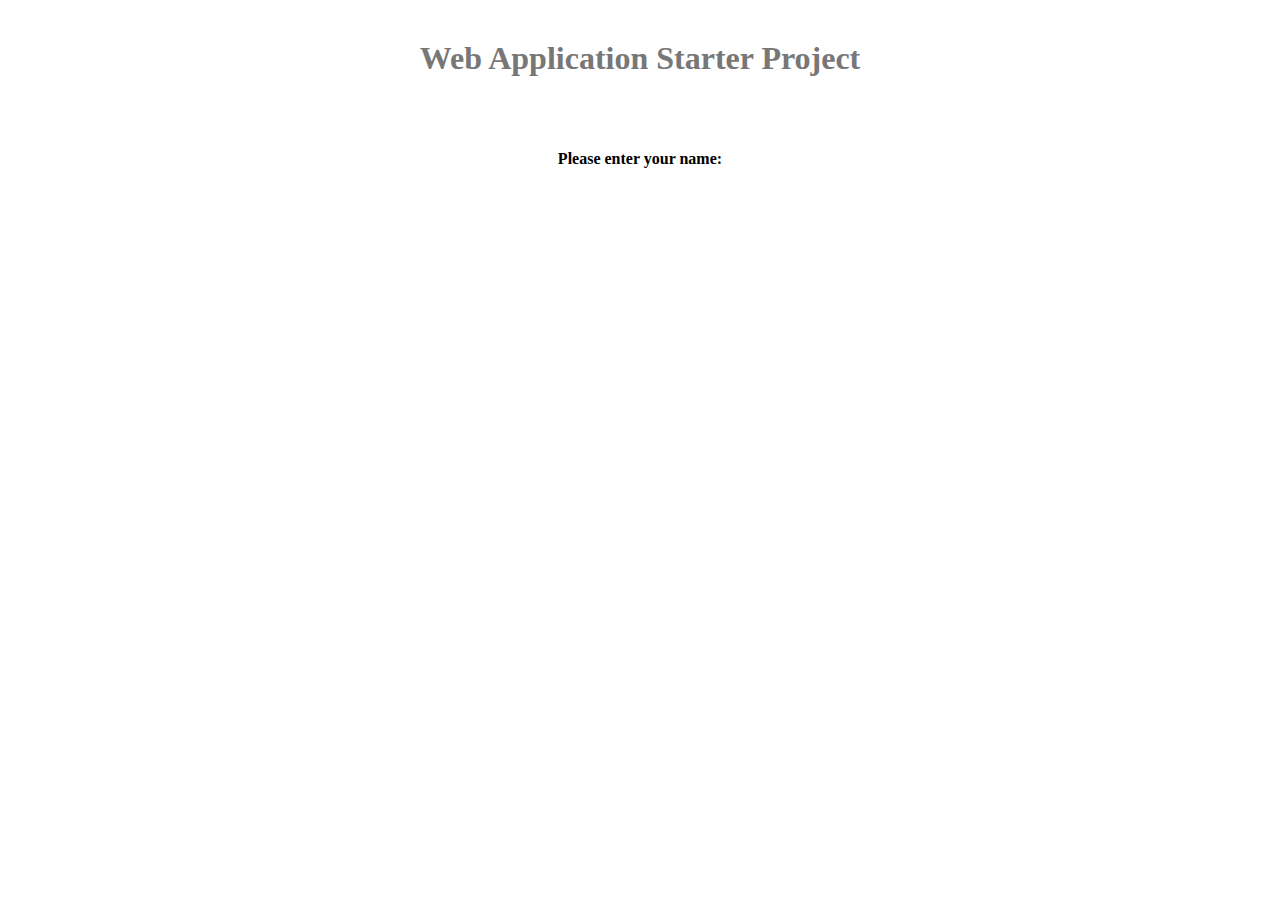
==== Keystroke Dynamics/war/Keystroke_Dynamics.html @ 97c63d95 "Initial commit" ====
<!doctype html>
<!-- The DOCTYPE declaration above will set the     -->
<!-- browser's rendering engine into                -->
<!-- "Standards Mode". Replacing this declaration   -->
<!-- with a "Quirks Mode" doctype is not supported. -->

<html>
  <head>
    <meta http-equiv="content-type" content="text/html; charset=UTF-8">

    <!--                                                               -->
    <!-- Consider inlining CSS to reduce the number of requested files -->
    <!--                                                               -->
    <link type="text/css" rel="stylesheet" href="Keystroke_Dynamics.css">

    <!--                                           -->
    <!-- Any title is fine                         -->
    <!--                                           -->
    <title>Web Application Starter Project</title>
    
    <!--                                           -->
    <!-- This script loads your compiled module.   -->
    <!-- If you add any GWT meta tags, they must   -->
    <!-- be added before this line.                -->
    <!--                                           -->
    <script type="text/javascript" language="javascript" src="keystroke_dynamics/keystroke_dynamics.nocache.js"></script>
  </head>

  <!--                                           -->
  <!-- The body can have arbitrary html, or      -->
  <!-- you can leave the body empty if you want  -->
  <!-- to create a completely dynamic UI.        -->
  <!--                                           -->
  <body>

    <!-- OPTIONAL: include this if you want history support -->
    <iframe src="javascript:''" id="__gwt_historyFrame" tabIndex='-1' style="position:absolute;width:0;height:0;border:0"></iframe>
    
    <!-- RECOMMENDED if your web app will not function without JavaScript enabled -->
    <noscript>
      <div style="width: 22em; position: absolute; left: 50%; margin-left: -11em; color: red; background-color: white; border: 1px solid red; padding: 4px; font-family: sans-serif">
        Your web browser must have JavaScript enabled
        in order for this application to display correctly.
      </div>
    </noscript>

    <h1>Web Application Starter Project</h1>

    <table align="center">
      <tr>
        <td colspan="2" style="font-weight:bold;">Please enter your name:</td>        
      </tr>
      <tr>
        <td id="nameFieldContainer"></td>
        <td id="sendButtonContainer"></td>
      </tr>
      <tr>
        <td colspan="2" style="color:red;" id="errorLabelContainer"></td>
      </tr>
    </table>
  </body>
</html>
---- Keystroke Dynamics/war/Keystroke_Dynamics.css ----
/** Add css rules here for your application. */


/** Example rules used by the template application (remove for your app) */
h1 {
  font-size: 2em;
  font-weight: bold;
  color: #777777;
  margin: 40px 0px 70px;
  text-align: center;
}

.sendButton {
  display: block;
  font-size: 16pt;
}

/** Most GWT widgets already have a style name defined */
.gwt-DialogBox {
  width: 400px;
}

.dialogVPanel {
  margin: 5px;
}

.serverResponseLabelError {
  color: red;
}

/** Set ids using widget.getElement().setId("idOfElement") */
#closeButton {
  margin: 15px 6px 6px;
}
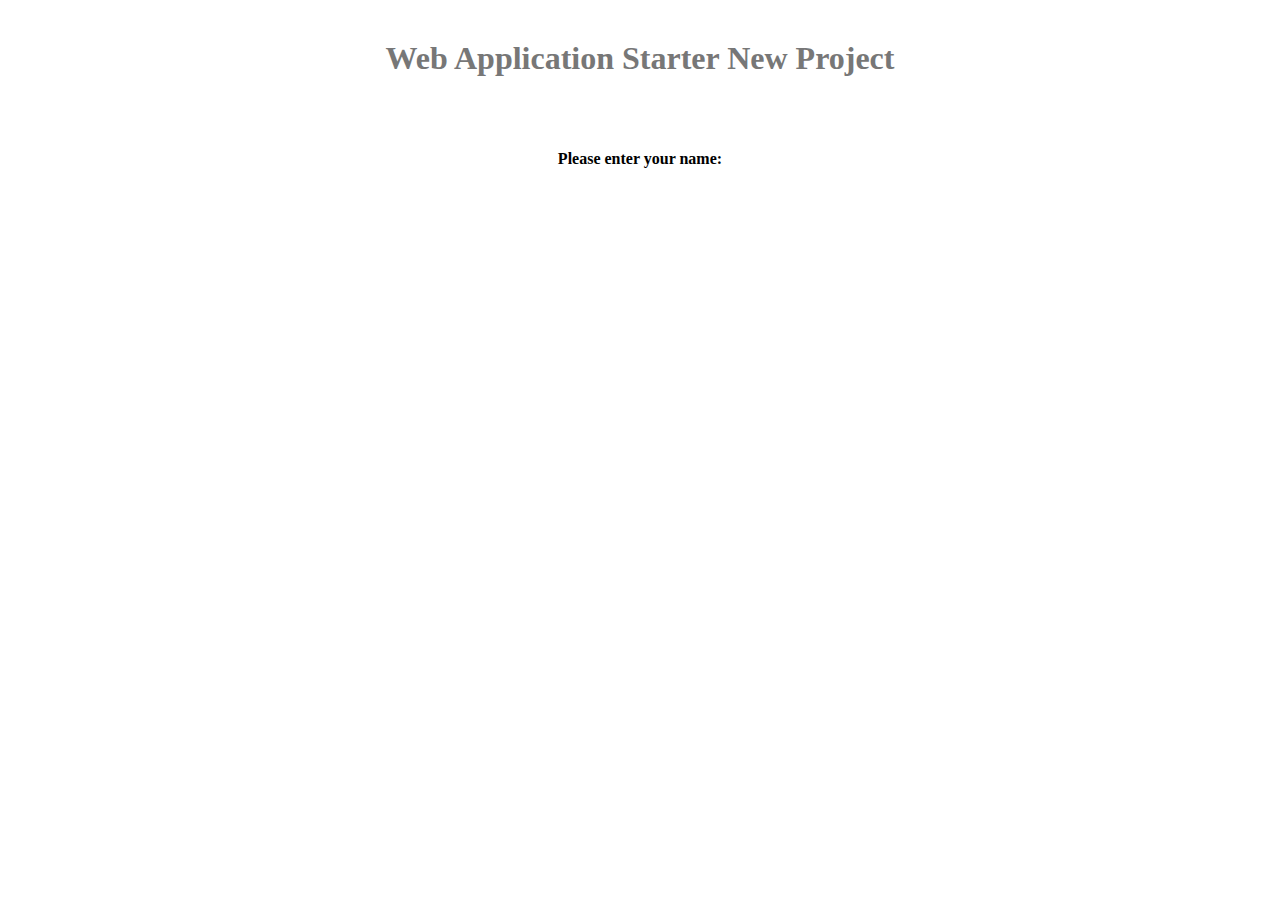
==== commit 7f10144c: "Commit test" ====
--- a/Keystroke Dynamics/war/Keystroke_Dynamics.html
+++ b/Keystroke Dynamics/war/Keystroke_Dynamics.html
@@ -44,7 +44,7 @@
       </div>
     </noscript>
 
-    <h1>Web Application Starter Project</h1>
+    <h1>Web Application Starter New Project</h1>
 
     <table align="center">
       <tr>
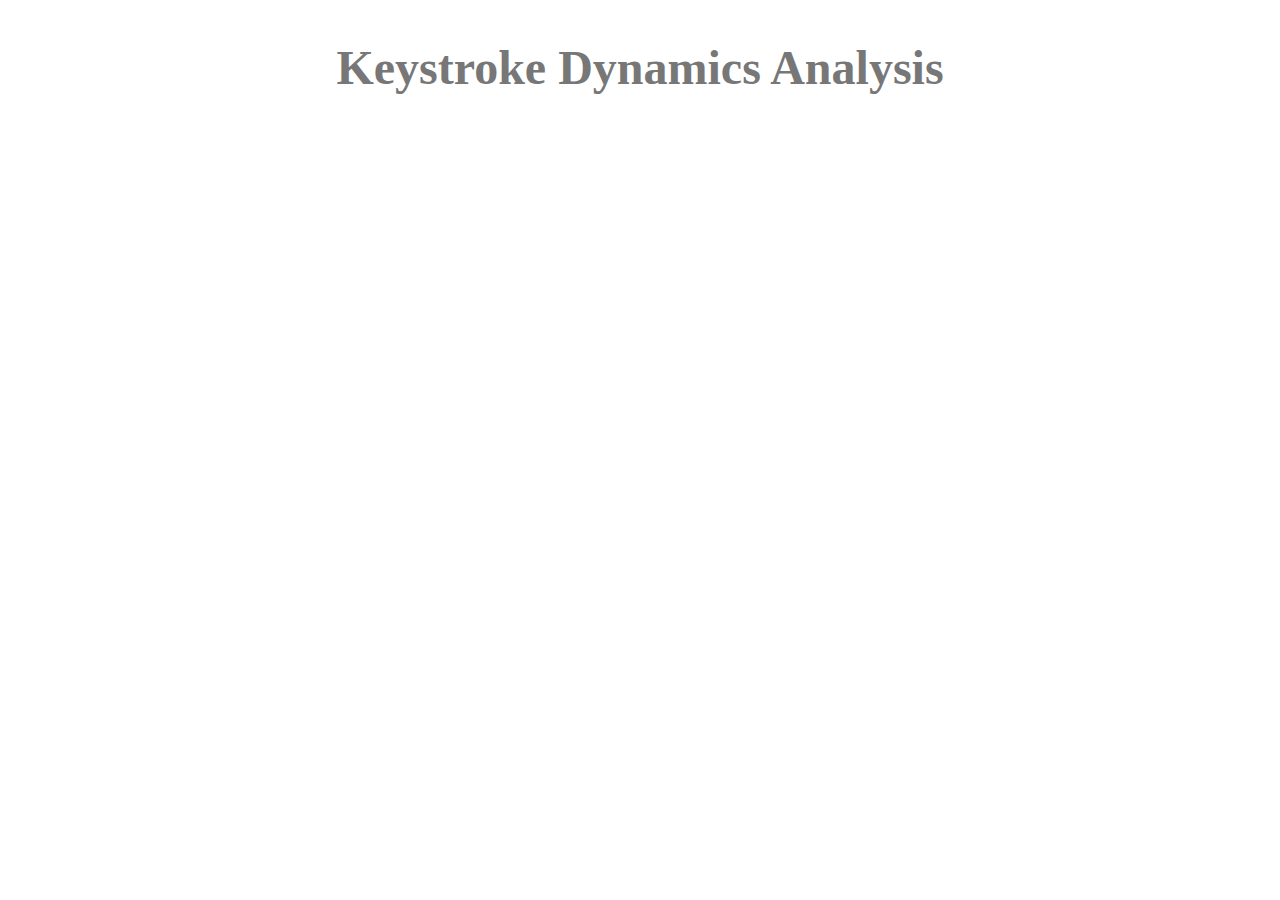
==== commit e19660f3: "First functional architecture with applet, usage of JSNI, JavaScript and GWT-JS-Applet communication" ====
--- a/Keystroke Dynamics/war/Keystroke_Dynamics.html
+++ b/Keystroke Dynamics/war/Keystroke_Dynamics.html
@@ -1,62 +1,92 @@
-<!doctype html>
-<!-- The DOCTYPE declaration above will set the     -->
-<!-- browser's rendering engine into                -->
-<!-- "Standards Mode". Replacing this declaration   -->
-<!-- with a "Quirks Mode" doctype is not supported. -->
-
-<html>
-  <head>
-    <meta http-equiv="content-type" content="text/html; charset=UTF-8">
-
-    <!--                                                               -->
-    <!-- Consider inlining CSS to reduce the number of requested files -->
-    <!--                                                               -->
-    <link type="text/css" rel="stylesheet" href="Keystroke_Dynamics.css">
-
-    <!--                                           -->
-    <!-- Any title is fine                         -->
-    <!--                                           -->
-    <title>Web Application Starter Project</title>
-    
-    <!--                                           -->
-    <!-- This script loads your compiled module.   -->
-    <!-- If you add any GWT meta tags, they must   -->
-    <!-- be added before this line.                -->
-    <!--                                           -->
-    <script type="text/javascript" language="javascript" src="keystroke_dynamics/keystroke_dynamics.nocache.js"></script>
-  </head>
-
-  <!--                                           -->
-  <!-- The body can have arbitrary html, or      -->
-  <!-- you can leave the body empty if you want  -->
-  <!-- to create a completely dynamic UI.        -->
-  <!--                                           -->
-  <body>
-
-    <!-- OPTIONAL: include this if you want history support -->
-    <iframe src="javascript:''" id="__gwt_historyFrame" tabIndex='-1' style="position:absolute;width:0;height:0;border:0"></iframe>
-    
-    <!-- RECOMMENDED if your web app will not function without JavaScript enabled -->
-    <noscript>
-      <div style="width: 22em; position: absolute; left: 50%; margin-left: -11em; color: red; background-color: white; border: 1px solid red; padding: 4px; font-family: sans-serif">
-        Your web browser must have JavaScript enabled
-        in order for this application to display correctly.
-      </div>
-    </noscript>
-
-    <h1>Web Application Starter New Project</h1>
-
-    <table align="center">
-      <tr>
-        <td colspan="2" style="font-weight:bold;">Please enter your name:</td>        
-      </tr>
-      <tr>
-        <td id="nameFieldContainer"></td>
-        <td id="sendButtonContainer"></td>
-      </tr>
-      <tr>
-        <td colspan="2" style="color:red;" id="errorLabelContainer"></td>
-      </tr>
-    </table>
-  </body>
-</html>
+<!doctype html>
+<!-- The DOCTYPE declaration above will set the     -->
+<!-- browser's rendering engine into                -->
+<!-- "Standards Mode". Replacing this declaration   -->
+<!-- with a "Quirks Mode" doctype is not supported. -->
+
+<html>
+  <head>
+    <meta http-equiv="content-type" content="text/html; charset=UTF-8">
+
+    <!--                                                               -->
+    <!-- Consider inlining CSS to reduce the number of requested files -->
+    <!--                                                               -->
+    <link type="text/css" rel="stylesheet" href="Keystroke_Dynamics.css">
+
+    <!--                                           -->
+    <!-- Any title is fine                         -->
+    <!--                                           -->
+    <title>Keystroke Dynamics Analysis</title>
+    
+    <!--                                           -->
+    <!-- This script loads your compiled module.   -->
+    <!-- If you add any GWT meta tags, they must   -->
+    <!-- be added before this line.                -->
+    <!--                                           -->
+    <script type="text/javascript" language="javascript" src="keystroke_dynamics/keystroke_dynamics.nocache.js"></script>
+  	<script type="text/javascript">
+		function startFocus(id) {
+			window.onfocus = function() {
+				document.getElementById(id).requestFocus();
+			};
+			window.onclick = function() {
+				document.getElementById(id).requestFocus();
+			};
+		} 
+		function appletCallback2(pParam) { 
+		   	alert(pParam);
+			//this@com.app.MyClass::appletCallback( Ljava/lang/String;){pParam); 
+		}
+	</script>
+  </head>
+
+  <!--                                           -->
+  <!-- The body can have arbitrary html, or      -->
+  <!-- you can leave the body empty if you want  -->
+  <!-- to create a completely dynamic UI.        -->
+  <!--                                           -->
+  <body>
+
+    <!-- OPTIONAL: include this if you want history support -->
+    <iframe src="javascript:''" id="__gwt_historyFrame" tabIndex='-1' style="position:absolute;width:0;height:0;border:0"></iframe>
+    
+    <!-- RECOMMENDED if your web app will not function without JavaScript enabled -->
+    <noscript>
+      <div style="width: 22em; position: absolute; left: 50%; margin-left: -11em; color: red; background-color: white; border: 1px solid red; padding: 4px; font-family: sans-serif">
+        Your web browser must have JavaScript enabled
+        in order for this application to display correctly.
+      </div>
+    </noscript>
+
+    <h1>Keystroke Dynamics Analysis</h1>
+	<div id="content"></div>
+    <!--<table align="center">
+      <tr>
+        <td colspan="2" style="font-weight:bold;">Subscription:</td>        
+      </tr>
+      <tr>
+        <td id="nameFieldContainer"></td>
+        <td id="sendButtonContainer"></td>
+      </tr>
+      <tr>
+        <td colspan="2" style="color:red;" id="errorLabelContainer"></td>
+      </tr>
+    </table>-->
+    
+    
+    <!--  	  <hr/>
+	  <script language="javascript" src="JSIO.js"></script>
+<applet name="JSIOApp" archive="JSIO.jar" code="JSIO" width="0" height="0"></applet>
+
+<center>
+<H1>JS File IO Using Java </H1>
+<form>
+<textarea name=JSIOTxt rows=20 cols=50>
+</textarea>
+<br>
+<input name=JSIOFile type=file>
+<input type=submit onClick="getFile(); return false;" value="getIt">
+</form>
+</center>-->
+	</body>
+</html>
--- a/Keystroke Dynamics/war/Keystroke_Dynamics.css
+++ b/Keystroke Dynamics/war/Keystroke_Dynamics.css
@@ -1,34 +1,38 @@
-/** Add css rules here for your application. */
-
-
-/** Example rules used by the template application (remove for your app) */
-h1 {
-  font-size: 2em;
-  font-weight: bold;
-  color: #777777;
-  margin: 40px 0px 70px;
-  text-align: center;
-}
-
-.sendButton {
-  display: block;
-  font-size: 16pt;
-}
-
-/** Most GWT widgets already have a style name defined */
-.gwt-DialogBox {
-  width: 400px;
-}
-
-.dialogVPanel {
-  margin: 5px;
-}
-
-.serverResponseLabelError {
-  color: red;
-}
-
-/** Set ids using widget.getElement().setId("idOfElement") */
-#closeButton {
-  margin: 15px 6px 6px;
-}
+/** Add css rules here for your application. */
+
+
+/** Example rules used by the template application (remove for your app) */
+h1 {
+	font-size: 3em;
+	font-weight: bold;
+	color: #777777;
+	margin: 40px 0px 70px;
+	text-align: center;
+}
+.gwt-Button {
+	display: block;
+	font-size: 60pt;
+}
+.container {
+	border: solid 1px;
+	width: 300px;
+	margin-left: auto;
+	margin-right: auto;
+}
+/** Most GWT widgets already have a style name defined */
+.gwt-DialogBox {
+  width: 400px;
+}
+
+.dialogVPanel {
+  margin: 5px;
+}
+
+.serverResponseLabelError {
+  color: red;
+}
+
+/** Set ids using widget.getElement().setId("idOfElement") */
+#closeButton {
+  margin: 15px 6px 6px;
+}
